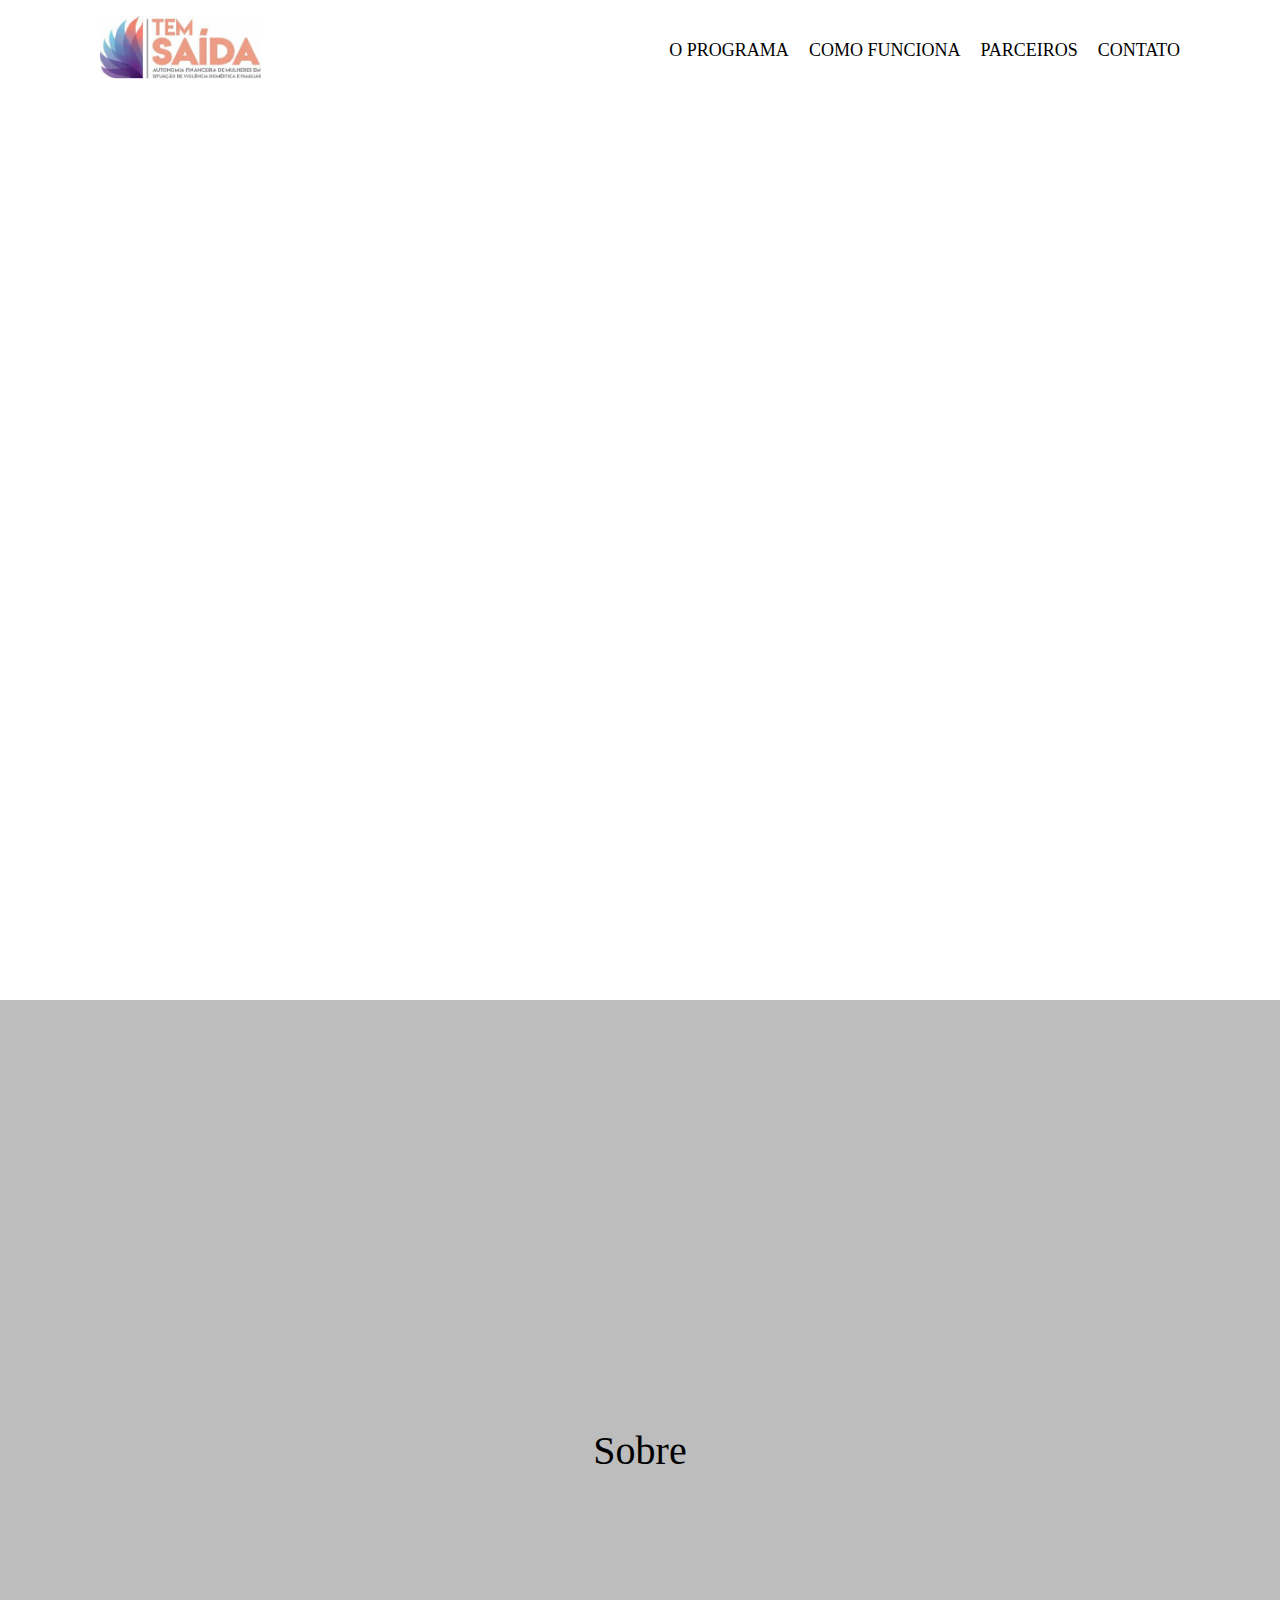
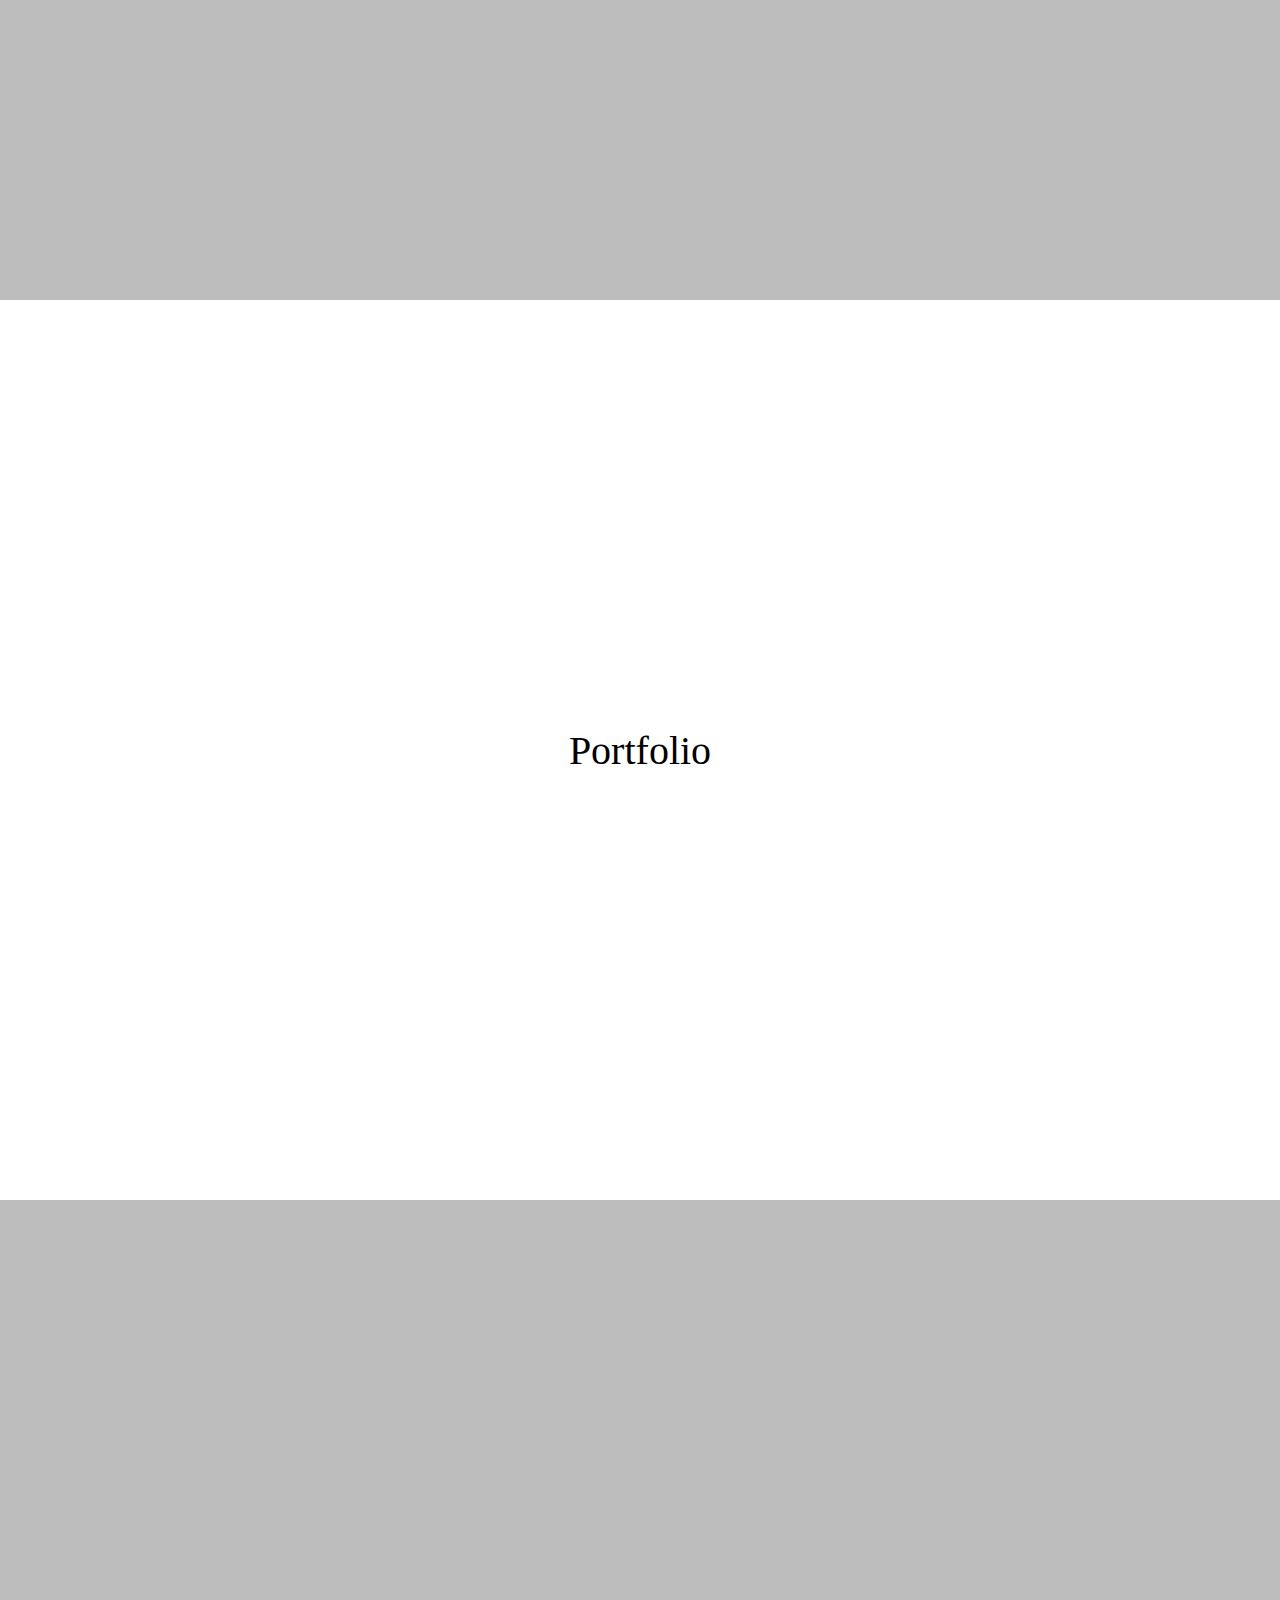
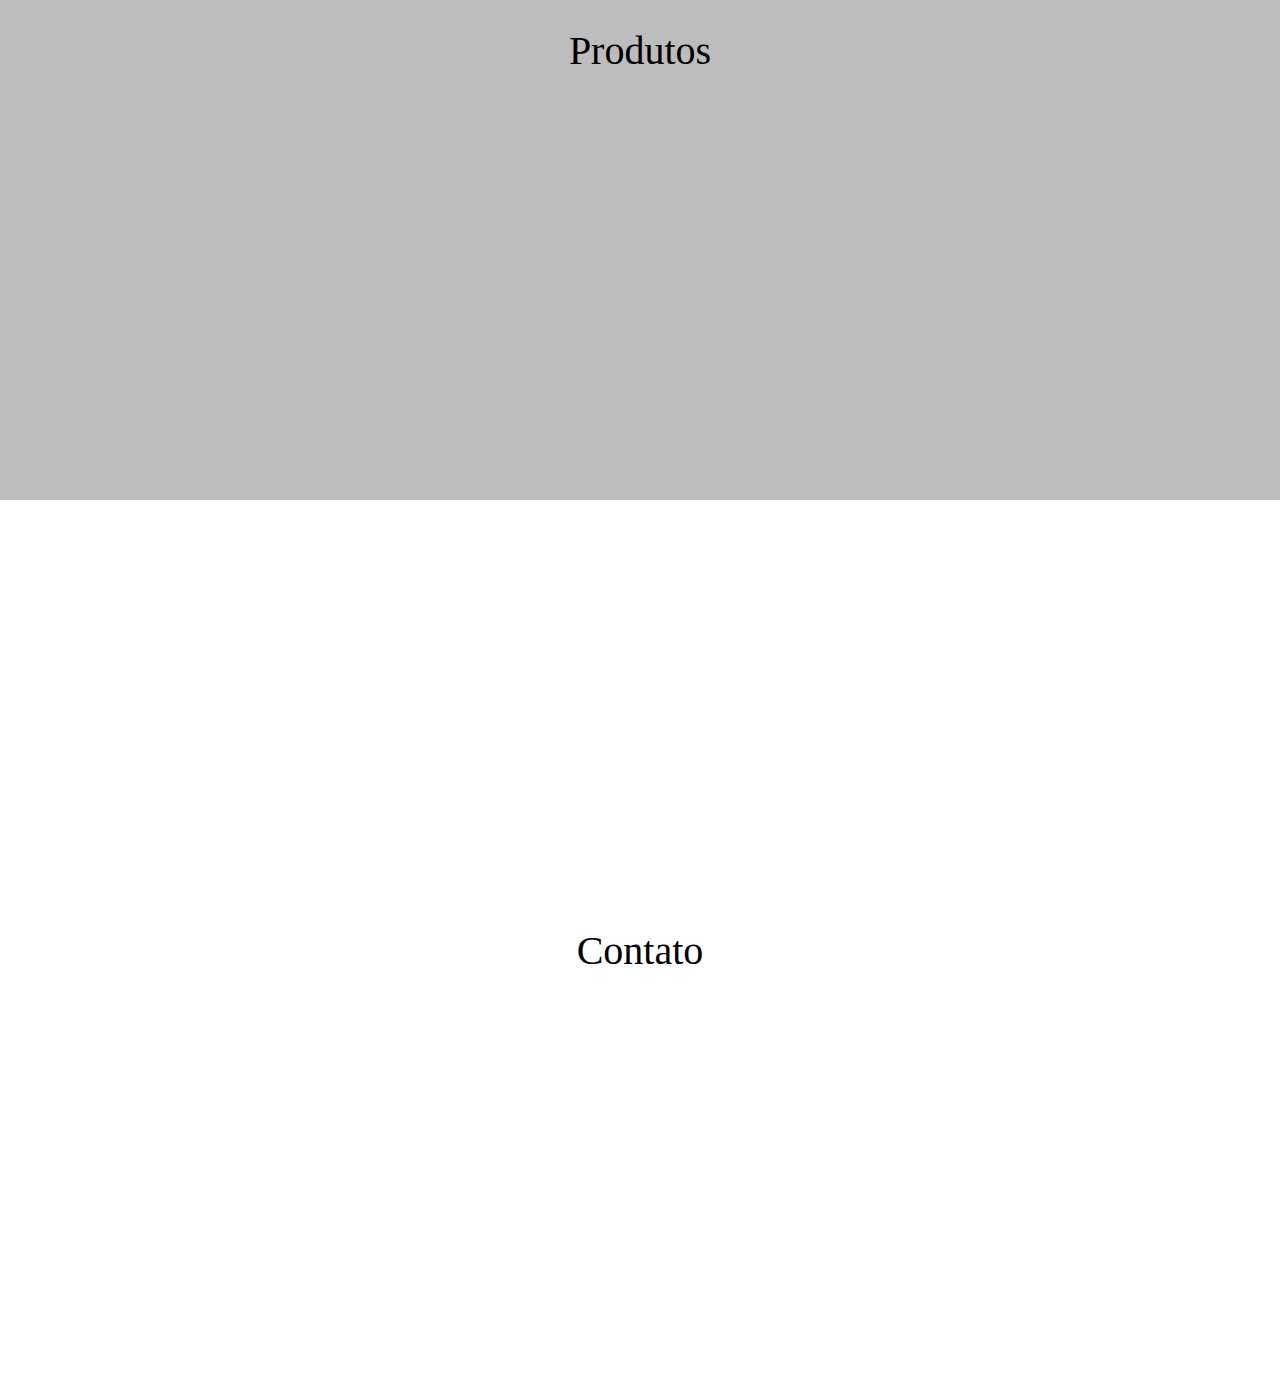
==== index.html @ b7673e55 "criando index, estilizando e melhorando mobile" ====
<!DOCTYPE html>
<html lang="pt-br">
<head>
    <meta charset="UTF-8">
    <meta name="viewport" content="width=device-width, initial-scale=1.0">
    <meta http-equiv="X-UA-Compatible" content="ie=edge">
    <title> Tem Saida </title>
    <link rel="stylesheet" href="css/style.css">
</head>
<body>
    <header class="max-header ">
        <div class="container">
            <div class="logo max-logo">
                <img src="imgs/logo.svg" alt="logomarca tem saida">
            </div>
            <div class="menu">
                <div class="hamburger max-hamburger"></div>

            </div>
            <nav class="nav-bar max-nav">
                <ul>
                    <li><a href="#sobre">O Programa</a></li>
                    <li><a href="#portfolio">Como Funciona</a></li>
                    <li><a href="#produtos">Parceiros</a></li>
                    <li><a href="#contato">Contato</a></li>
                </ul>
            </nav>

        </div>
    </header>
    <section class="ghost"></section>
    <main>
        <section id="capa" class="img-capa"></section>
        <section id="sobre">Sobre</section>
        <section id="portfolio">Portfolio</section>
        <section id="produtos">Produtos</section>
        <section id="contato">Contato</section>

        
    </main>
    <script type="text/javascript" src="js/script.js"></script>
</body>
</html>
---- css/style.css ----
@font-face {
    src: url("../fonts/Roboto-Light.ttf");
    font-family: "Roboto";
}

* {
    margin: 0;
    padding: 0;
    box-sizing: border-box;

}
li {
    list-style: none;
}
a {
    text-decoration: none;
}
header {
    position: fixed;
    width: 100%;
    z-index: 1;
    font-size: 18px;
    transition: all 0.4s ease-in-out;
}
.max-header {
    background-color: #ffffff;
    height: 100px;
    
}
.min-header {
    background-color: #fefeff; 
    ;
    height: 80px;
}
.container {
    max-width: 1200px;
    height: 100%;
    margin: 0 auto;
    padding: 0 60px;
    display: grid;
    grid-template-areas:  
        "lgo ... nav";
    grid-template-columns: auto 1fr auto; 
    align-content: center;    
}
.logo {
    grid-area: lgo;
}
.logo img {
    transition: all 0.4s ease-in-out;
}
.max-logo img {
    width: 161px;
}
.min-logo img {
    width: 80px;

}
.nav-bar {
    grid-area: nav;
    display: grid;
    align-content: center;
    
}
.nav-bar ul {
    display: grid;
    grid-auto-flow: column;
    text-transform: uppercase;
    grid-gap: 20px;
}
.nav-bar a {
    position: relative;
    font-family: "Taxi Drive";
    text-transform: uppercase;
    transition: all 0.4s ease-in-out;
}
.nav-bar a::before {
    content: "";
    position: absolute;
    top: -10px;
    left: 0; 
    width: 100%;
    height: 2px;
    background-color: currentColor;
    transform: scaleX(0);
    transition: all 0.2s ease-in-out;

}
.nav-bar a:hover::before {
    transform: scaleX(1);

}
.nav-bar a::after {
    content: "";
    position: absolute;
    bottom:-10px;
    left: 0; 
    width: 100%;
    height: 2px;
    background-color: currentColor;
    transform: scaleX(0);
    transition: all 0.2s ease-in-out;

}
.nav-bar a:hover::after {
    transform: scaleX(1);

}

.max-nav a {
   font-size: 1em;
   color: #000000;
      
}
.min-nav a {
    font-size: 0.875em;
    color: #000000;

}
.ghost {
    width: 100%;
    height: 100px;
    background-color: #ffffff;
}
/* ======== configuração mobile ===== **/
@media(max-width: 768px) {
    .max-header {
        height: 160px; 
    }
    .min-header {
        height: 80px;
    }
    .container {
        position: relative;
        padding: 0 20px;
        grid-template-areas:  
            "lgo ... nmu";
    }
    .max-logo img {
        width: 110px;
    }
    .min-logo img {
        width: 80px;
    }
    .menu {
        grid-area: nmu;
        display: grid;
        align-content: center;
    }
    .hamburger { 
        position: relative;
        width: 28px;
        height: 3px;
        transition: all 0.4s ease-out; 
    }
    .hamburger::before {
        content: "";
        position: absolute;
        top: -8px;
        left: 0;
        width: 100%;
        height: 100%;
        transition: all 0.4s ease-out; 
        
    }
    .hamburger::after {
        content: "";
        position: absolute;
        top: 8px;
        left: 0;
        width: 100%;
        height: 100%;
        transition: all 0.4s ease-out; 
    }
    .max-hamburger, .max-hamburger::before, .max-hamburger::after{
        background-color: #000000;
    }
    .min-hamburger, .min-hamburger::before, .min-hamburger::after {
        background-color: #000000;
    }
    .close-btn{
        width: 32px;
        transform: rotate(45deg)
    }
    .close-btn::before, .close-btn::after {
        top: 0;
        transform: rotate(90deg);
    }

    .nav-bar {
        position: absolute;
        left: 0;
        width: 100%;
        background-color: #3a3939a6; 
        transform: translateX(-100%);
        transition: all 0.4s ease-out;
    }
    .max-nav{
        top: 80px;
        height: calc(100vh - 80px);
    }
    .min-nav {
        top: 60px;
        height: calc(100vh - 60px);

    }
    .menu-opened{
        transform: translateX(0);
    }
    .nav-bar ul {
        justify-content: center;
        grid-auto-flow: row;
        grid-gap: 80px;   
    }
    .nav-bar li {
        text-align: center;
    }
    .max-nav a {
        font-size: 1em;
        color: #000000;
           
     }
     .min-nav a {
        font-size: 1em;
        color: #000000;
     }

}
@media(max-width: 598px) {
        .max-header {
            height: 80px;
        }

        .min-header {
            height: 60px;
        }

        .container {
            position: relative;
            padding: 0 20px;
            grid-template-areas:
                "lgo ... nmu";
        }

        .max-logo img {
            width: 110px;
        }

        .min-logo img {
            width: 80px;
        }

        .menu {
            grid-area: nmu;
            display: grid;
            align-content: center;
        }

        .hamburger {
            position: relative;
            width: 28px;
            height: 3px;
            transition: all 0.4s ease-out;
        }

        .hamburger::before {
            content: "";
            position: absolute;
            top: -8px;
            left: 0;
            width: 100%;
            height: 100%;
            transition: all 0.4s ease-out;

        }

        .hamburger::after {
            content: "";
            position: absolute;
            top: 8px;
            left: 0;
            width: 100%;
            height: 100%;
            transition: all 0.4s ease-out;
        }

        .max-hamburger,
        .max-hamburger::before,
        .max-hamburger::after {
            background-color: #000000;
        }

        .min-hamburger,
        .min-hamburger::before,
        .min-hamburger::after {
            background-color: #000000;
        }

        .close-btn {
            width: 32px;
            transform: rotate(45deg)
        }

        .close-btn::before,
        .close-btn::after {
            top: 0;
            transform: rotate(90deg);
        }

        .nav-bar {
            position: absolute;
            left: 0;
            width: 100%;
            background-color: #3a3939a6;
            transform: translateX(-100%);
            transition: all 0.4s ease-out;
        }

        .max-nav {
            top: 80px;
            height: calc(100vh - 80px);
        }

        .min-nav {
            top: 60px;
            height: calc(100vh - 60px);

        }

        .menu-opened {
            transform: translateX(0);
        }

        .nav-bar ul {
            justify-content: center;
            grid-auto-flow: row;
            grid-gap: 80px;
        }

        .nav-bar li {
            text-align: center;
        }

        .max-nav a {
            font-size: 1em;
            color: #000000;

        }

        .min-nav a {
            font-size: 1em;
            color: #000000;
        }

        }

@media(max-width: 377px) {
    .max-header {
        height: 80px;
    }

    .min-header {
        height: 60px;
    }

    .container {
        position: relative;
        padding: 0 20px;
        grid-template-areas:
            "lgo ... nmu";
    }

    .max-logo img {
        width: 110px;
    }

    .min-logo img {
        width: 80px;
    }

    .menu {
        grid-area: nmu;
        display: grid;
        align-content: center;
    }

    .hamburger {
        position: relative;
        width: 28px;
        height: 3px;
        transition: all 0.4s ease-out;
    }

    .hamburger::before {
        content: "";
        position: absolute;
        top: -8px;
        left: 0;
        width: 100%;
        height: 100%;
        transition: all 0.4s ease-out;

    }

    .hamburger::after {
        content: "";
        position: absolute;
        top: 8px;
        left: 0;
        width: 100%;
        height: 100%;
        transition: all 0.4s ease-out;
    }

    .max-hamburger,
    .max-hamburger::before,
    .max-hamburger::after {
        background-color: #000000;
    }

    .min-hamburger,
    .min-hamburger::before,
    .min-hamburger::after {
        background-color: #000000;
    }

    .close-btn {
        width: 32px;
        transform: rotate(45deg)
    }

    .close-btn::before,
    .close-btn::after {
        top: 0;
        transform: rotate(90deg);
    }

    .nav-bar {
        position: absolute;
        left: 0;
        width: 100%;
        background-color: #3a3939a6;
        transform: translateX(-100%);
        transition: all 0.4s ease-out;
    }

    .max-nav {
        top: 80px;
        height: calc(100vh - 80px);
    }

    .min-nav {
        top: 60px;
        height: calc(100vh - 60px);

    }

    .menu-opened {
        transform: translateX(0);
    }

    .nav-bar ul {
        justify-content: center;
        grid-auto-flow: row;
        grid-gap: 80px;
    }

    .nav-bar li {
        text-align: center;
    }

    .max-nav a {
        font-size: 1em;
        color: #000000;

    }

    .min-nav a {
        font-size: 1em;
        color: #000000;
    }

}


/* ======== fim configuração mobile ===== **/ 

main {
    font-size: 20px;
}
main section {
    display: grid;
    justify-content: center;
    align-content: center;
    font-family: "Taxi Drive";
    font-size: 2em;
    color: #000000; 

    
}
main section:nth-child(odd) {
    height: 100vh; 
    background-color:#ffffffd0; 

}


main section:nth-child(even) {
    height: 100vh; 
    background-color: #bdbdbd;
    font-family: "Taxi Drive";
    font-size: 2em;
    color: #000000; 

}
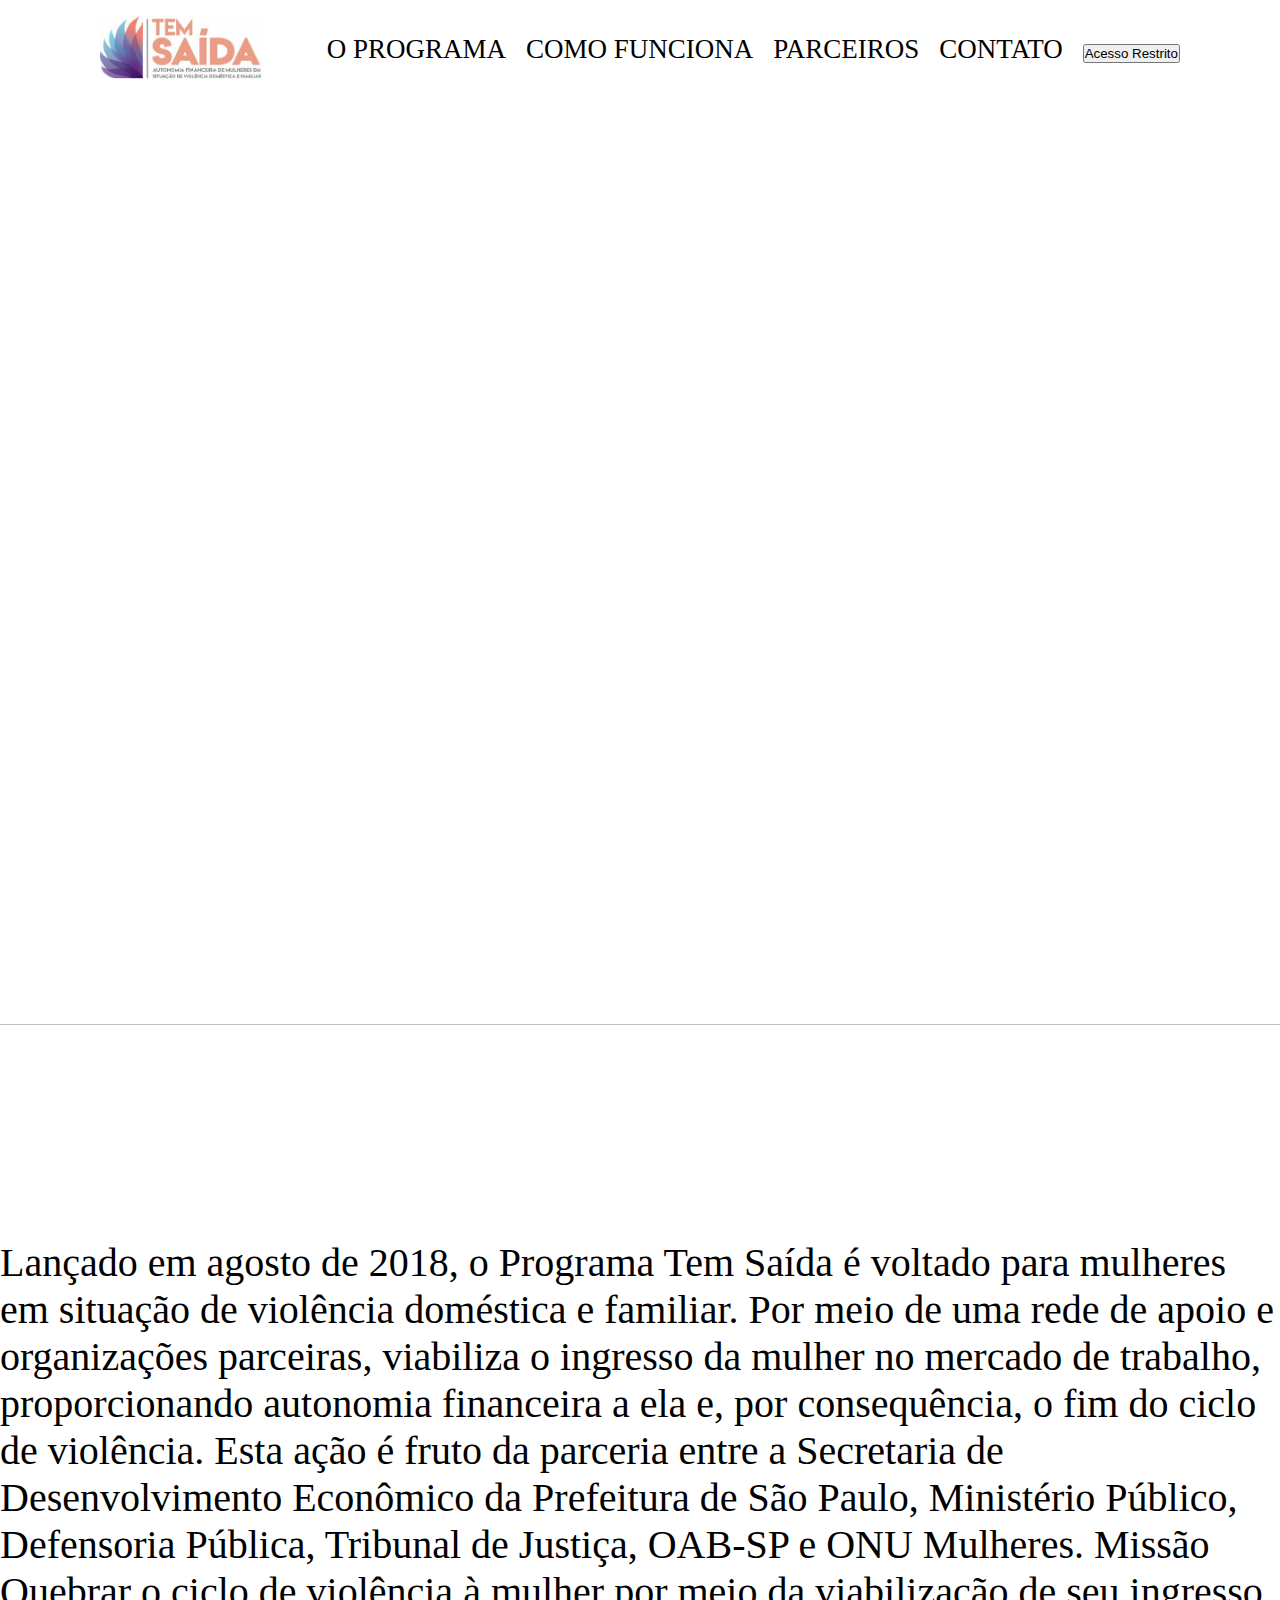
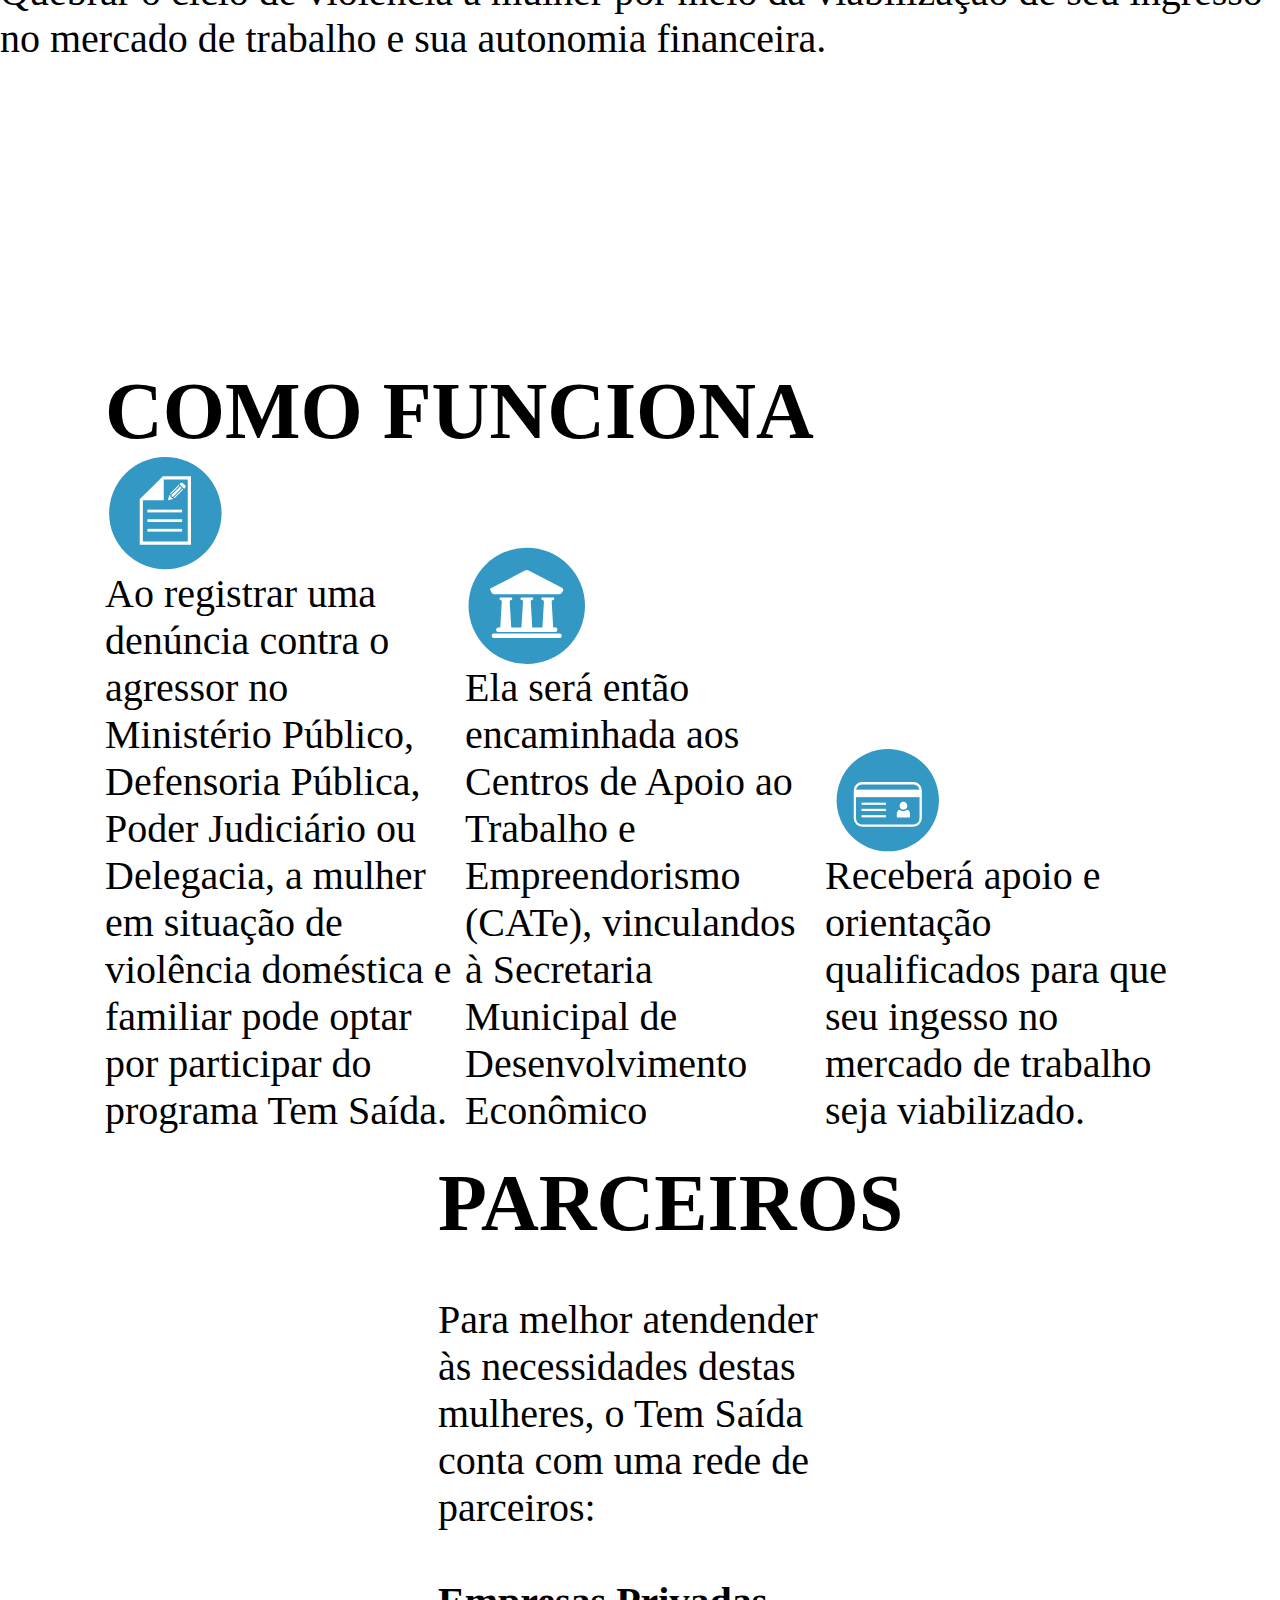
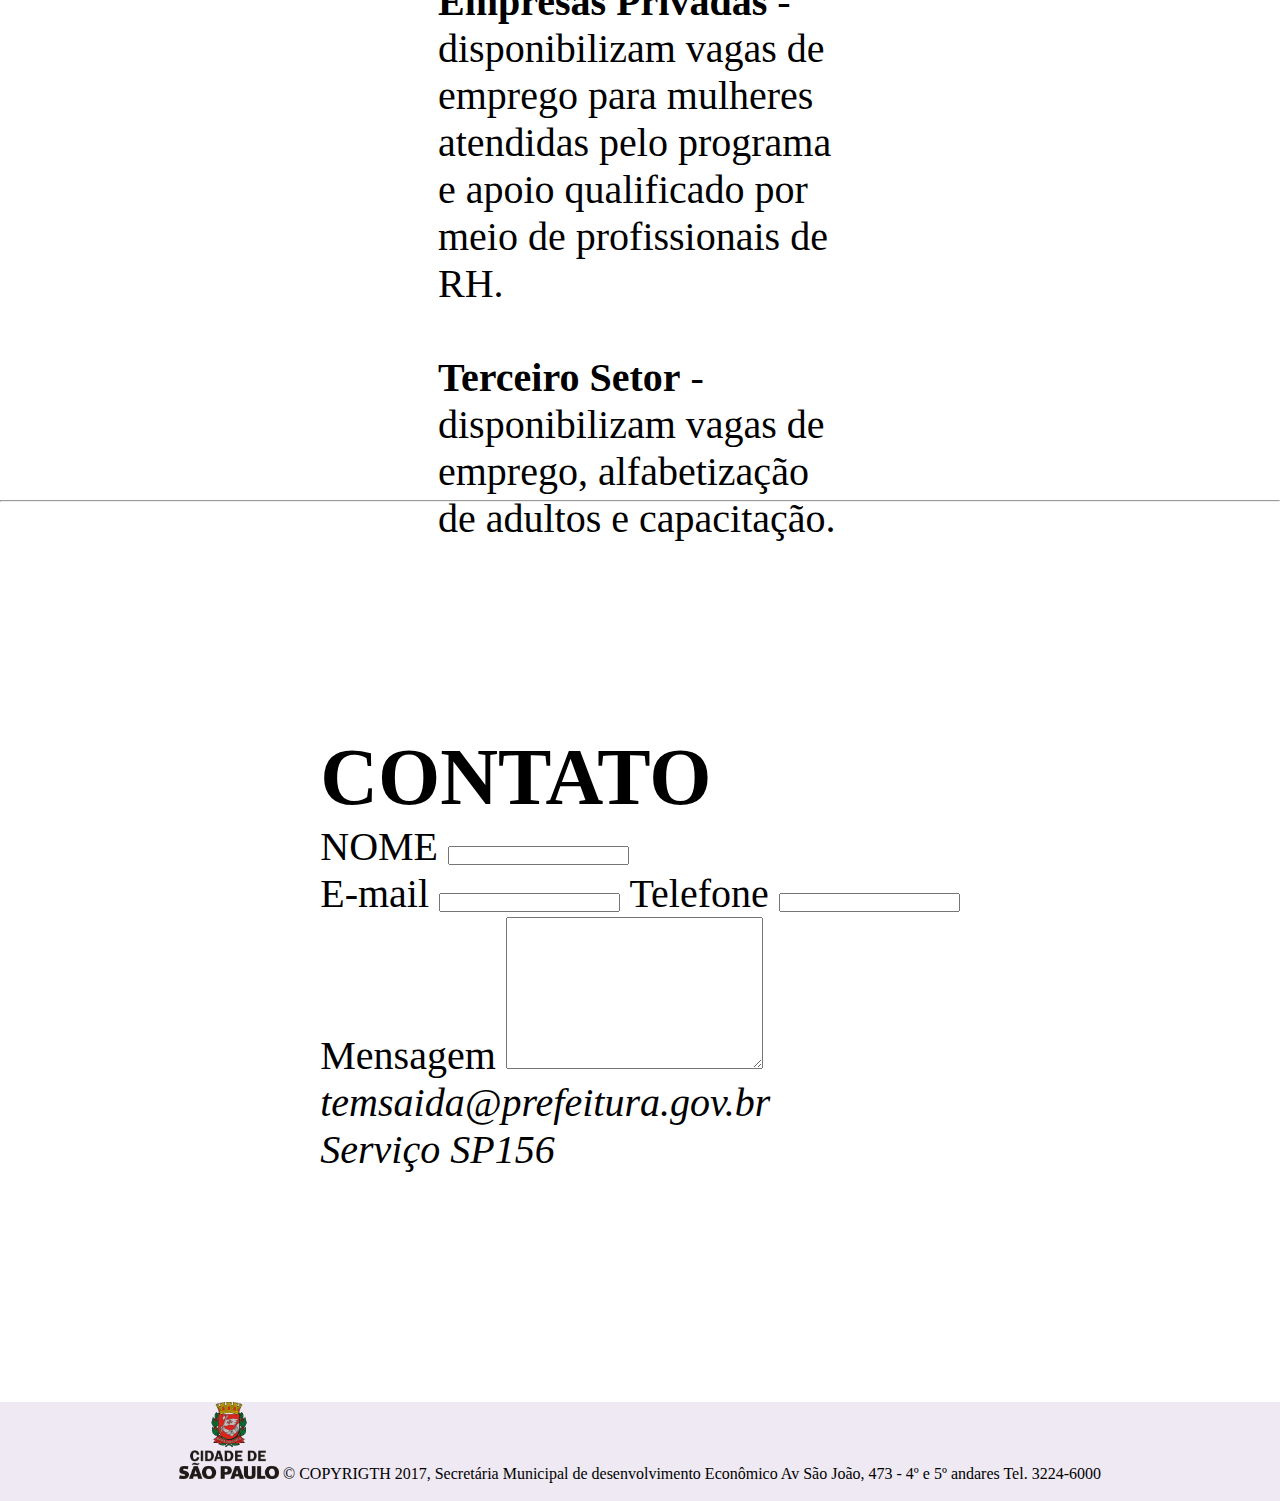
==== commit 2f08f981: "Site estático" ====
--- a/index.html
+++ b/index.html
@@ -1,12 +1,17 @@
 <!DOCTYPE html>
 <html lang="pt-br">
+
 <head>
     <meta charset="UTF-8">
     <meta name="viewport" content="width=device-width, initial-scale=1.0">
     <meta http-equiv="X-UA-Compatible" content="ie=edge">
     <title> Tem Saida </title>
-    <link rel="stylesheet" href="css/style.css">
+    <script src="https://kit.fontawesome.com/3b76d8d400.js" crossorigin="anonymous"></script>
+
+    <link rel="stylesheet" href="css/home.css">
+    <link rel="stylesheet" href="style.css">
 </head>
+
 <body>
     <header class="max-header ">
         <div class="container">
@@ -23,21 +28,109 @@
                     <li><a href="#portfolio">Como Funciona</a></li>
                     <li><a href="#produtos">Parceiros</a></li>
                     <li><a href="#contato">Contato</a></li>
+                    <li><a href="#contato"><button>Acesso Restrito</button></a></li>
+
                 </ul>
+
             </nav>
 
         </div>
     </header>
     <section class="ghost"></section>
     <main>
-        <section id="capa" class="img-capa"></section>
-        <section id="sobre">Sobre</section>
-        <section id="portfolio">Portfolio</section>
-        <section id="produtos">Produtos</section>
-        <section id="contato">Contato</section>
+        <section id="capa" class="img-capa">
+            <div class="ImgLeft">
+                <img id="photo" src="./imgs/2444978.jpg" alt="" width="100%">
+            </div>
+            <div class="text">
+                <h2>TEM SAÍDA PARA <br> TODAS AS MULHERES <br> E SUA FAMÍLIAS</h2>
 
-        
+            </div>
+
+        </section>
+        <section id="sobre">Lançado em agosto de 2018, o Programa Tem Saída é voltado para mulheres em situação de
+            violência doméstica e familiar. Por meio de uma rede de apoio e organizações parceiras, viabiliza o ingresso
+            da mulher no mercado de trabalho, proporcionando autonomia financeira a ela e, por consequência, o fim do
+            ciclo de violência. Esta ação é fruto da parceria entre a Secretaria de Desenvolvimento Econômico da
+            Prefeitura de São Paulo, Ministério Público, Defensoria Pública, Tribunal de Justiça, OAB-SP e ONU Mulheres.
+            Missão Quebrar o ciclo de violência à mulher por meio da viabilização de seu ingresso no mercado de trabalho
+            e sua autonomia financeira.</section>
+        <section id="comoFunciona">
+            <h1>COMO FUNCIONA</h1>
+            <div class="icons">
+                <ul>
+                    <div class="textTest">
+                        <li>
+                            <img class="icones" src="./imgs/icones_02.svg" alt="">
+                            <p>Ao registrar uma denúncia contra o agressor no Ministério Público, Defensoria Pública,
+                                Poder Judiciário ou Delegacia, a mulher em situação de violência doméstica e familiar
+                                pode optar por participar do programa Tem Saída.</p>
+                        </li>
+                    </div>
+                    <div class="textTest">
+                        <li>
+                            <img class="icones" src="./imgs/icones_01.svg" alt="">
+                            <p>Ela será então encaminhada aos Centros de Apoio ao Trabalho e Empreendorismo (CATe), vinculandos à Secretaria Municipal de Desenvolvimento Econômico</p>
+                        </li>
+                    </div>
+                    <div class="textTest">
+                        <li>
+                            <img class="icones" src="./imgs/icones_03.svg" alt="">
+                            <p>Receberá apoio e orientação qualificados para que seu ingesso no mercado de trabalho seja viabilizado.</p>
+                        </li>
+                    </div>
+
+
+                </ul>
+            </div>
+        </section>
+        <section id="parceiros">
+            
+            <div class="pai">
+                <div class="textParceiro">
+                        <h1>PARCEIROS</h1> <br>
+                    <p>Para melhor atendender às necessidades destas mulheres, o Tem Saída conta com uma rede de parceiros:</p> <br>
+                    <p> <b>Empresas Privadas</b> - disponibilizam vagas de emprego para mulheres atendidas pelo programa e apoio qualificado por meio de profissionais de RH.  </p> <br>
+                    <p> <b>Terceiro Setor</b> - disponibilizam vagas de emprego, alfabetização de adultos e capacitação.  </p>
+                
+
+                </div>
+
+            </div>
+        </section>
+
+        <hr>
+        <section id="contato">
+            <h1>CONTATO</h1>
+            <form action="post">
+                <label for="name">NOME</label>
+                <input type="text"> <br>
+                <label for="Email">E-mail</label>
+                <input type="text">
+                <label for="phone">Telefone</label>
+                <input type="text"> <br>
+                <label for="Mensagem">Mensagem</label>
+                <textarea name="Mensagem" id="" cols="30" rows="10"></textarea>
+
+
+            </form>
+            <i class="far fa-envelope">temsaida@prefeitura.gov.br</i>
+            <i class="fas fa-phone">Serviço SP156</i>
+
+        </section>
+
+
+
     </main>
+
+    <footer>
+        <div class="rodape">
+            <img src="logo_footer_sp.png" alt="" width="100px">
+            &copy; COPYRIGTH 2017, Secretária Municipal de desenvolvimento Econômico Av São João, 473 - 4º e 5º andares
+            Tel. 3224-6000
+        </div>
+    </footer>
     <script type="text/javascript" src="js/script.js"></script>
 </body>
+
 </html>--- a/css/home.css
+++ b/css/home.css
@@ -0,0 +1,557 @@
+@font-face {
+    src: url("../fonts/Roboto-Light.ttf");
+    font-family: "Roboto";
+}
+
+* {
+    margin: 0;
+    padding: 0;
+    box-sizing: border-box;
+
+}
+li {
+    list-style: none;
+}
+a {
+    text-decoration: none;
+}
+header {
+    position: fixed;
+    width: 100%;
+    z-index: 1;
+    font-size: 18px;
+    transition: all 0.4s ease-in-out;
+}
+.max-header {
+    background-color: #ffffff;
+    height: 100px;
+    
+}
+.min-header {
+   
+    height: 80px;
+}
+.container {
+    max-width: 1200px;
+    height: 100%;
+    margin: 0 auto;
+    padding: 0 60px;
+    display: grid;
+    grid-template-areas:  
+        "lgo ... nav";
+    grid-template-columns: auto 1fr auto; 
+    align-content: center;    
+}
+.logo {
+    grid-area: lgo;
+}
+.logo img {
+    transition: all 0.4s ease-in-out;
+}
+.max-logo img {
+    width: 161px;
+}
+.min-logo img {
+    width: 80px;
+
+}
+.nav-bar {
+    grid-area: nav;
+    display: grid;
+    align-content: center;
+    
+}
+.nav-bar ul {
+    display: grid;
+    grid-auto-flow: column;
+    text-transform: uppercase;
+    grid-gap: 20px;
+}
+.nav-bar a {
+    position: relative;
+    font-family: "Taxi Drive";
+    text-transform: uppercase;
+    transition: all 0.4s ease-in-out;
+}
+.nav-bar a::before {
+    content: "";
+    position: absolute;
+    top: -10px;
+    left: 0; 
+    width: 100%;
+    height: 2px;
+    background-color: currentColor;
+    transform: scaleX(0);
+    transition: all 0.2s ease-in-out;
+
+}
+.nav-bar a:hover::before {
+    transform: scaleX(1);
+
+}
+.nav-bar a::after {
+    content: "";
+    position: absolute;
+    bottom:-10px;
+    left: 0; 
+    width: 100%;
+    height: 2px;
+    background-color: currentColor;
+    transform: scaleX(0);
+    transition: all 0.2s ease-in-out;
+
+}
+.nav-bar a:hover::after {
+    transform: scaleX(1);
+
+}
+
+.max-nav a {
+   font-size: 1.5em;
+   color: #000000;
+      
+}
+.min-nav a {
+    font-size: 0.875em;
+    color: #000000;
+
+}
+.ghost {
+    width: 100%;
+    height: 100px;
+    background-color: #ffffff;
+}
+
+.ImgLeft {
+    width: 49.5%;
+    height: 949px;
+    float: left;
+    position: relative;
+}
+
+
+
+#photo {
+    width: 1600px;
+    height: 949px;
+}
+
+.text{
+    position: absolute;
+    top: 400px;
+    left: 60px;
+    color: #fff;
+   }
+
+
+   .icones{
+      width: 3em;
+     display: flex;      
+     justify-items: center;
+   }
+
+ 
+
+   .textTest{
+             width: 350px;
+             height: 290px;
+             display: inline-block;
+   }
+
+   .textParceiro{
+       width: 404px;
+
+   }
+
+   
+/* ======== configuração mobile ===== **/
+@media(max-width: 768px) {
+    .max-header {
+        height: 160px; 
+    }
+    .min-header {
+        height: 80px;
+    }
+    .container {
+        position: relative;
+        padding: 0 20px;
+        grid-template-areas:  
+            "lgo ... nmu";
+    }
+    .max-logo img {
+        width: 110px;
+    }
+    .min-logo img {
+        width: 80px;
+    }
+    .menu {
+        grid-area: nmu;
+        display: grid;
+        align-content: center;
+    }
+    .hamburger { 
+        position: relative;
+        width: 28px;
+        height: 3px;
+        transition: all 0.4s ease-out; 
+    }
+    .hamburger::before {
+        content: "";
+        position: absolute;
+        top: -8px;
+        left: 0;
+        width: 100%;
+        height: 100%;
+        transition: all 0.4s ease-out; 
+        
+    }
+    .hamburger::after {
+        content: "";
+        position: absolute;
+        top: 8px;
+        left: 0;
+        width: 100%;
+        height: 100%;
+        transition: all 0.4s ease-out; 
+    }
+    .max-hamburger, .max-hamburger::before, .max-hamburger::after{
+        background-color: #000000;
+    }
+    .min-hamburger, .min-hamburger::before, .min-hamburger::after {
+        background-color: #000000;
+    }
+    .close-btn{
+        width: 32px;
+        transform: rotate(45deg)
+    }
+    .close-btn::before, .close-btn::after {
+        top: 0;
+        transform: rotate(90deg);
+    }
+
+    .nav-bar {
+        position: absolute;
+        left: 0;
+        width: 100%;
+        background-color: #3a3939a6; 
+        transform: translateX(-100%);
+        transition: all 0.4s ease-out;
+    }
+    .max-nav{
+        top: 80px;
+        height: calc(100vh - 80px);
+    }
+    .min-nav {
+        top: 60px;
+        height: calc(100vh - 60px);
+
+    }
+    .menu-opened{
+        transform: translateX(0);
+    }
+    .nav-bar ul {
+        justify-content: center;
+        grid-auto-flow: row;
+        grid-gap: 80px;   
+    }
+    .nav-bar li {
+        text-align: center;
+    }
+    .max-nav a {
+        font-size: 1em;
+        color: #000000;
+           
+     }
+     .min-nav a {
+        font-size: 1em;
+        color: #000000;
+     }
+
+}
+@media(max-width: 598px) {
+        .max-header {
+            height: 80px;
+        }
+
+        .min-header {
+            height: 60px;
+        }
+
+        .container {
+            position: relative;
+            padding: 0 20px;
+            grid-template-areas:
+                "lgo ... nmu";
+        }
+
+        .max-logo img {
+            width: 110px;
+        }
+
+        .min-logo img {
+            width: 80px;
+        }
+
+        .menu {
+            grid-area: nmu;
+            display: grid;
+            align-content: center;
+        }
+
+        .hamburger {
+            position: relative;
+            width: 28px;
+            height: 3px;
+            transition: all 0.4s ease-out;
+        }
+
+        .hamburger::before {
+            content: "";
+            position: absolute;
+            top: -8px;
+            left: 0;
+            width: 100%;
+            height: 100%;
+            transition: all 0.4s ease-out;
+
+        }
+
+        .hamburger::after {
+            content: "";
+            position: absolute;
+            top: 8px;
+            left: 0;
+            width: 100%;
+            height: 100%;
+            transition: all 0.4s ease-out;
+        }
+
+        .max-hamburger,
+        .max-hamburger::before,
+        .max-hamburger::after {
+            background-color: #000000;
+        }
+
+        .min-hamburger,
+        .min-hamburger::before,
+        .min-hamburger::after {
+            background-color: #000000;
+        }
+
+        .close-btn {
+            width: 32px;
+            transform: rotate(45deg)
+        }
+
+        .close-btn::before,
+        .close-btn::after {
+            top: 0;
+            transform: rotate(90deg);
+        }
+
+        .nav-bar {
+            position: absolute;
+            left: 0;
+            width: 100%;
+            background-color: #3a3939a6;
+            transform: translateX(-100%);
+            transition: all 0.4s ease-out;
+        }
+
+        .max-nav {
+            top: 80px;
+            height: calc(100vh - 80px);
+        }
+
+        .min-nav {
+            top: 60px;
+            height: calc(100vh - 60px);
+
+        }
+
+        .menu-opened {
+            transform: translateX(0);
+        }
+
+        .nav-bar ul {
+            justify-content: center;
+            grid-auto-flow: row;
+            grid-gap: 80px;
+        }
+
+        .nav-bar li {
+            text-align: center;
+        }
+
+        .max-nav a {
+            font-size: 1em;
+            color: #000000;
+
+        }
+
+        .min-nav a {
+            font-size: 1em;
+            color: #000000;
+        }
+
+        }
+
+@media(max-width: 377px) {
+    .max-header {
+        height: 80px;
+    }
+
+    .min-header {
+        height: 60px;
+    }
+
+    .container {
+        position: relative;
+        padding: 0 20px;
+        grid-template-areas:
+            "lgo ... nmu";
+    }
+
+    .max-logo img {
+        width: 110px;
+    }
+
+    .min-logo img {
+        width: 80px;
+    }
+
+    .menu {
+        grid-area: nmu;
+        display: grid;
+        align-content: center;
+    }
+
+    .hamburger {
+        position: relative;
+        width: 28px;
+        height: 3px;
+        transition: all 0.4s ease-out;
+    }
+
+    .hamburger::before {
+        content: "";
+        position: absolute;
+        top: -8px;
+        left: 0;
+        width: 100%;
+        height: 100%;
+        transition: all 0.4s ease-out;
+
+    }
+
+    .hamburger::after {
+        content: "";
+        position: absolute;
+        top: 8px;
+        left: 0;
+        width: 100%;
+        height: 100%;
+        transition: all 0.4s ease-out;
+    }
+
+    .max-hamburger,
+    .max-hamburger::before,
+    .max-hamburger::after {
+        background-color: #000000;
+    }
+
+    .min-hamburger,
+    .min-hamburger::before,
+    .min-hamburger::after {
+        background-color: #000000;
+    }
+
+    .close-btn {
+        width: 32px;
+        transform: rotate(45deg)
+    }
+
+    .close-btn::before,
+    .close-btn::after {
+        top: 0;
+        transform: rotate(90deg);
+    }
+
+    .nav-bar {
+        position: absolute;
+        left: 0;
+        width: 100%;
+        background-color: #3a3939a6;
+        transform: translateX(-100%);
+        transition: all 0.4s ease-out;
+    }
+
+    .max-nav {
+        top: 80px;
+        height: calc(100vh - 80px);
+    }
+
+    .min-nav {
+        top: 60px;
+        height: calc(100vh - 60px);
+
+    }
+
+    .menu-opened {
+        transform: translateX(0);
+    }
+
+    .nav-bar ul {
+        justify-content: center;
+        grid-auto-flow: row;
+        grid-gap: 80px;
+    }
+
+    .nav-bar li {
+        text-align: center;
+    }
+
+    .max-nav a {
+        font-size: 1em;
+        color: #000000;
+
+    }
+
+    .min-nav a {
+        font-size: 1em;
+        color: #000000;
+    }
+
+}
+
+
+/* ======== fim configuração mobile ===== **/ 
+
+main {
+    font-size: 20px;
+}
+main section {
+    display: grid;
+    justify-content: center;
+    align-content: center;
+    font-family: "Taxi Drive";
+    font-size: 2em;
+    color: #000000; 
+
+    
+}
+main section:nth-child(odd) {
+    height: 100vh; 
+    background-color:#ffffffd0; 
+
+}
+
+
+main section:nth-child(even) {
+    height: 100vh; 
+
+    font-family: "Taxi Drive";
+    font-size: 2em;
+    color: #000000; 
+
+}--- a/style.css
+++ b/style.css
@@ -0,0 +1,39 @@
+*{
+    margin: 0%;
+    padding: 0%;
+}
+
+header{
+
+    max-height: 99px;
+    background-color: #ffffff;
+}
+
+.menu-lateral{
+    max-width: 311px;
+    
+   
+}
+
+.teste{
+    display: flex;
+    width: 1100px;
+    color: blueviolet;
+   flex-direction: row;
+}
+
+.pai{
+    display: flex;
+}
+
+footer{
+    background-color: rgba(90, 41, 123, 0.1);
+    height: 99px;
+    text-align: center;
+   
+ 
+}
+
+.rodape{
+  
+}